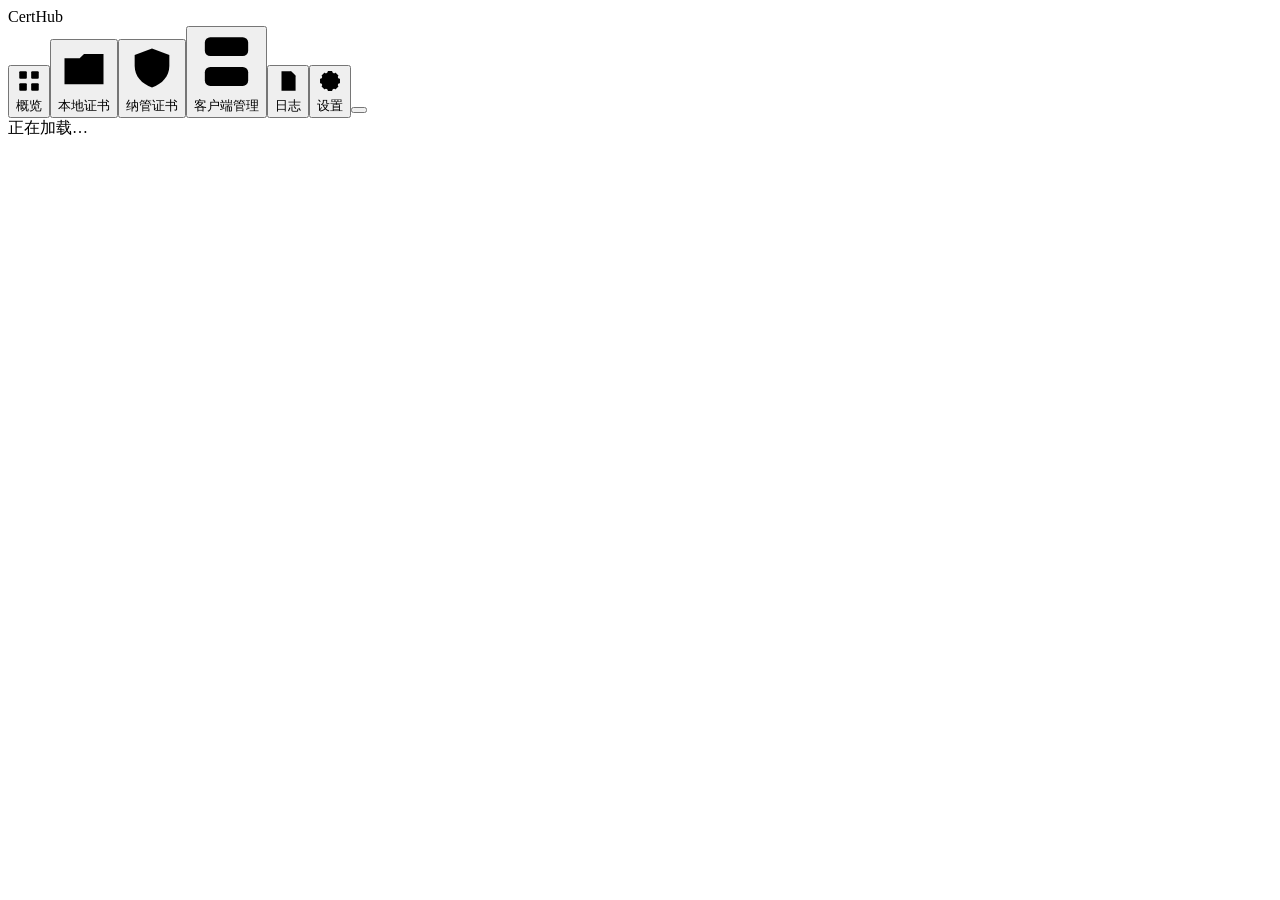
==== admin.html @ d2fc43f2 "Release CertHub 0.9.0" ====
<!doctype html>
<html lang="zh-CN">
  <head>
    <meta charset="utf-8" />
    <meta name="viewport" content="width=device-width,initial-scale=1" />
    <title>CertHub 管理中心</title>
    <link rel="stylesheet" href="/certhub-api?action=admin_css" />
  </head>
  <body>
    <div class="app">
      <aside class="nav">
        <div class="brand">CertHub</div>
        <button class="active" data-page="dashboard"><span class="nav-icon"><svg viewBox="0 0 24 24"><rect x="3" y="3" width="7" height="7" rx="1"/><rect x="14" y="3" width="7" height="7" rx="1"/><rect x="3" y="14" width="7" height="7" rx="1"/><rect x="14" y="14" width="7" height="7" rx="1"/></svg></span>概览</button
        ><button data-page="local"><span class="nav-icon"><svg viewBox="0 0 24 24"><path d="M3 7.5h7l2-2h9v14H3z"/><circle cx="15.5" cy="13" r="3"/><path d="m17.7 15.2 2.3 2.3"/></svg></span>本地证书</button
        ><button data-page="certificates"><span class="nav-icon"><svg viewBox="0 0 24 24"><path d="M12 3 20 6v5c0 5-3.4 8.4-8 10-4.6-1.6-8-5-8-10V6z"/><path d="m8.5 12 2.2 2.2 4.8-5"/></svg></span>纳管证书</button
        ><button data-page="clients"><span class="nav-icon"><svg viewBox="0 0 24 24"><rect x="4" y="3" width="16" height="7" rx="2"/><rect x="4" y="14" width="16" height="7" rx="2"/><path d="M8 6.5h.01M8 17.5h.01M12 10v4"/></svg></span>客户端管理</button
        ><button data-page="events"><span class="nav-icon"><svg viewBox="0 0 24 24"><path d="M6 3h9l4 4v14H6z"/><path d="M14 3v5h5M9 12h6M9 16h6"/></svg></span>日志</button
        ><button data-page="settings"><span class="nav-icon"><svg viewBox="0 0 24 24"><circle cx="12" cy="12" r="3"/><path d="M19.4 15a1.7 1.7 0 0 0 .3 1.9l.1.1-2.8 2.8-.1-.1a1.7 1.7 0 0 0-1.9-.3 1.7 1.7 0 0 0-1 1.6v.2h-4V21a1.7 1.7 0 0 0-1-1.6 1.7 1.7 0 0 0-1.9.3l-.1.1L4.2 17l.1-.1a1.7 1.7 0 0 0 .3-1.9A1.7 1.7 0 0 0 3 14H2.8v-4H3a1.7 1.7 0 0 0 1.6-1 1.7 1.7 0 0 0-.3-1.9L4.2 7 7 4.2l.1.1A1.7 1.7 0 0 0 9 4.6a1.7 1.7 0 0 0 1-1.6v-.2h4V3a1.7 1.7 0 0 0 1 1.6 1.7 1.7 0 0 0 1.9-.3l.1-.1L19.8 7l-.1.1a1.7 1.7 0 0 0-.3 1.9 1.7 1.7 0 0 0 1.6 1h.2v4H21a1.7 1.7 0 0 0-1.6 1z"/></svg></span>设置</button
        ><button class="nav-toggle" type="button" title="收起侧边栏" aria-label="收起侧边栏"></button>
      </aside>
      <main id="main" class="main">正在加载…</main>
    </div>
    <script src="/certhub-api?action=admin_js"></script>
  </body>
</html>
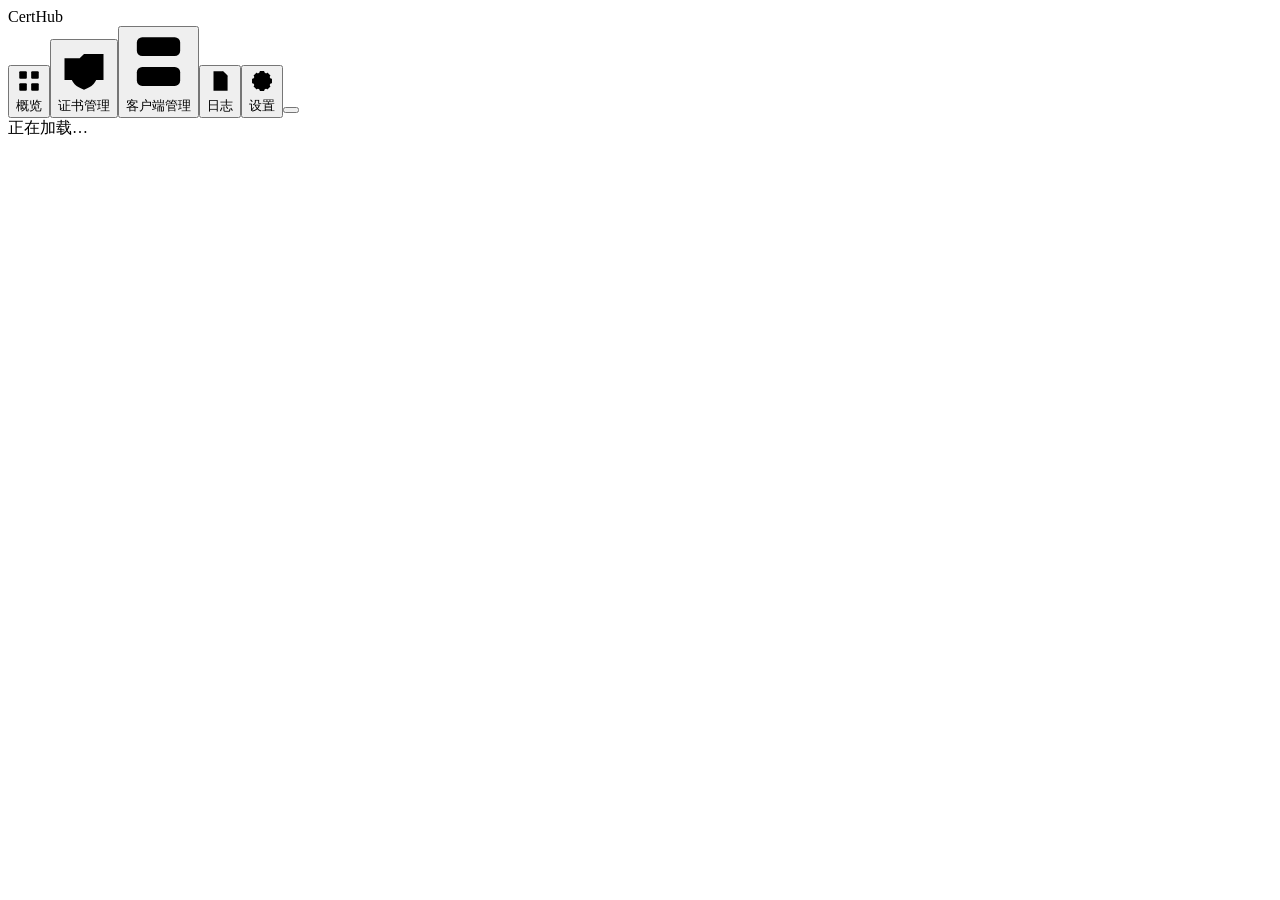
==== commit 12427c51: "ui: merge local and managed certificate views" ====
--- a/admin.html
+++ b/admin.html
@@ -3,6 +3,7 @@
   <head>
     <meta charset="utf-8" />
     <meta name="viewport" content="width=device-width,initial-scale=1" />
+    <meta name="certhub-csrf-token" content="@@CSRF_TOKEN@@" />
     <title>CertHub 管理中心</title>
     <link rel="stylesheet" href="/certhub-api?action=admin_css" />
   </head>
@@ -11,8 +12,7 @@
       <aside class="nav">
         <div class="brand">CertHub</div>
         <button class="active" data-page="dashboard"><span class="nav-icon"><svg viewBox="0 0 24 24"><rect x="3" y="3" width="7" height="7" rx="1"/><rect x="14" y="3" width="7" height="7" rx="1"/><rect x="3" y="14" width="7" height="7" rx="1"/><rect x="14" y="14" width="7" height="7" rx="1"/></svg></span>概览</button
-        ><button data-page="local"><span class="nav-icon"><svg viewBox="0 0 24 24"><path d="M3 7.5h7l2-2h9v14H3z"/><circle cx="15.5" cy="13" r="3"/><path d="m17.7 15.2 2.3 2.3"/></svg></span>本地证书</button
-        ><button data-page="certificates"><span class="nav-icon"><svg viewBox="0 0 24 24"><path d="M12 3 20 6v5c0 5-3.4 8.4-8 10-4.6-1.6-8-5-8-10V6z"/><path d="m8.5 12 2.2 2.2 4.8-5"/></svg></span>纳管证书</button
+        ><button data-page="certificates"><span class="nav-icon"><svg viewBox="0 0 24 24"><path d="M3 7.5h7l2-2h9v12H3z"/><path d="M12 9.5 18 12v3.5c0 3.2-2.5 5.4-6 6.5-3.5-1.1-6-3.3-6-6.5V12z"/><path d="m9.5 15.5 1.6 1.6 3.5-3.7"/></svg></span>证书管理</button
         ><button data-page="clients"><span class="nav-icon"><svg viewBox="0 0 24 24"><rect x="4" y="3" width="16" height="7" rx="2"/><rect x="4" y="14" width="16" height="7" rx="2"/><path d="M8 6.5h.01M8 17.5h.01M12 10v4"/></svg></span>客户端管理</button
         ><button data-page="events"><span class="nav-icon"><svg viewBox="0 0 24 24"><path d="M6 3h9l4 4v14H6z"/><path d="M14 3v5h5M9 12h6M9 16h6"/></svg></span>日志</button
         ><button data-page="settings"><span class="nav-icon"><svg viewBox="0 0 24 24"><circle cx="12" cy="12" r="3"/><path d="M19.4 15a1.7 1.7 0 0 0 .3 1.9l.1.1-2.8 2.8-.1-.1a1.7 1.7 0 0 0-1.9-.3 1.7 1.7 0 0 0-1 1.6v.2h-4V21a1.7 1.7 0 0 0-1-1.6 1.7 1.7 0 0 0-1.9.3l-.1.1L4.2 17l.1-.1a1.7 1.7 0 0 0 .3-1.9A1.7 1.7 0 0 0 3 14H2.8v-4H3a1.7 1.7 0 0 0 1.6-1 1.7 1.7 0 0 0-.3-1.9L4.2 7 7 4.2l.1.1A1.7 1.7 0 0 0 9 4.6a1.7 1.7 0 0 0 1-1.6v-.2h4V3a1.7 1.7 0 0 0 1 1.6 1.7 1.7 0 0 0 1.9-.3l.1-.1L19.8 7l-.1.1a1.7 1.7 0 0 0-.3 1.9 1.7 1.7 0 0 0 1.6 1h.2v4H21a1.7 1.7 0 0 0-1.6 1z"/></svg></span>设置</button
